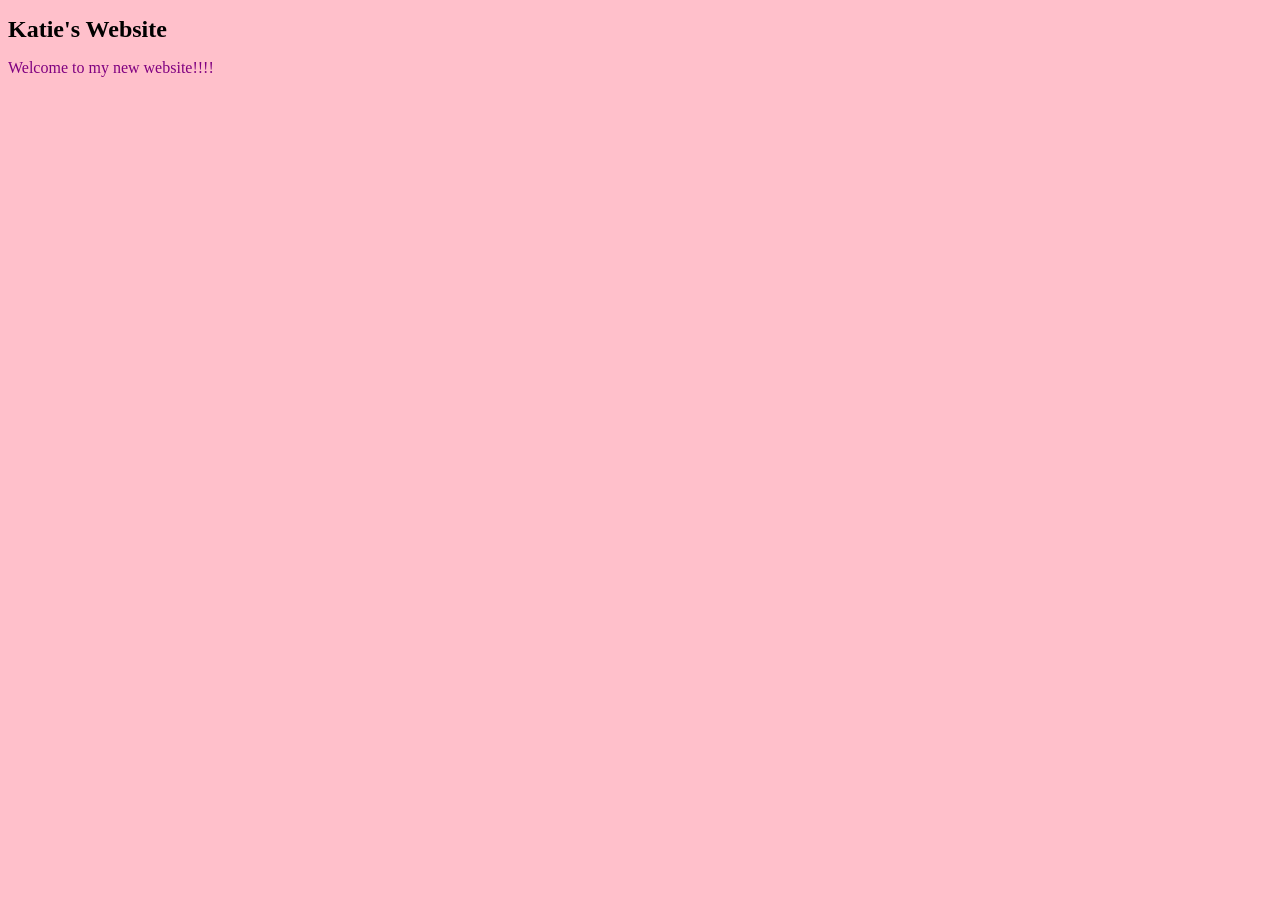
==== index.html @ 705ae7b3 "Add files via upload" ====
<!DOCTYPE html> 
<html lang="en">
    <head> 
        <title>Katie's Website</title> 
        <link rel="stylesheet" href="style.css">
    </head> 
    
    <body> <!-- Content goes here --> 
        <h1>Katie's Website</h1>

        <!-- use p to specify item is a paragraph-->
        <p class = "title"> Welcome to my new website!!!! </p> 

    </body> 
    <style>

        .button{
            border:none;
            color:white;
            padding: 15px 32px;
            text-align: center;
            text-decoration: none;
            display: inline-block;
            font-size: 16px;
            margin: 4px 2px;
            cursor: pointer;
        }
        .button1 {
            background-color: white; 
            color: black; 
            border: 2px solid #04AA6D;
        }

        .button1:hover {
            background-color: #04AA6D;
            color: white;
        }
    </style>

    <script>
        
    </script>
</html>
---- style.css ----
p{
    color: purple;
}

body{
    background-color: pink;
}

h1{
    font-size: 24px
}
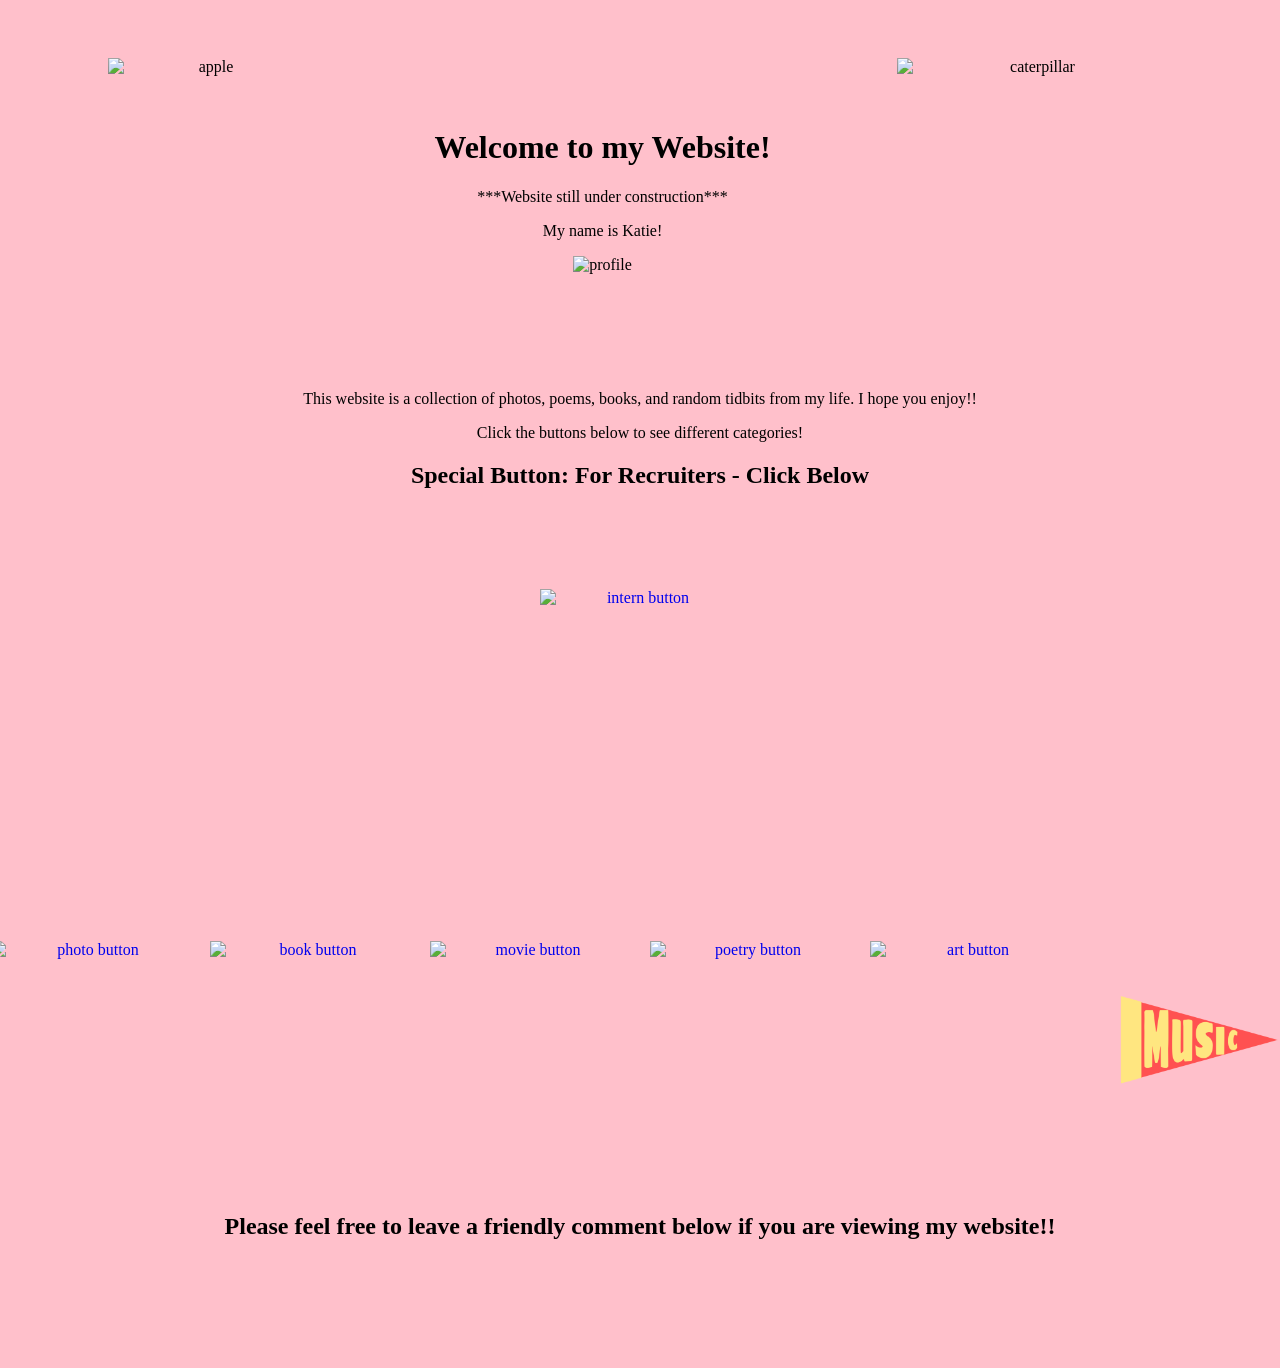
==== commit 92e82098: "Moved home page back to index.html" ====
--- a/index.html
+++ b/index.html
@@ -1,43 +1,71 @@
-<!DOCTYPE html> 
-<html lang="en">
-    <head> 
-        <title>Katie's Website</title> 
-        <link rel="stylesheet" href="style.css">
-    </head> 
+<!DOCTYPE html>
+<html>
+  <head>
+    <meta charset="UTF-8">
+    <meta name="viewport" content="width=device-width, initial-scale=1.0">
+    <title>Katie's Website</title>
+    <!-- The style.css file allows you to change the look of your web pages.
+         If you include the next line in all your web pages, they will all share the same look.
+         This makes it easier to make new pages for your site. -->
+    <link href="/style.css" rel="stylesheet" type="text/css" media="all">
+  </head>
+  <body style="background-image: url('polka_dots.jpeg'); background-size: cover; background-repeat: no-repeat; background-position: center;">
+  
     
-    <body> <!-- Content goes here --> 
-        <h1>Katie's Website</h1>
+    <div style="display: flex; justify-content: space-between;">
+      <img src="apple.PNG" width="200" height="200" alt="apple" class="tilt-animation apple-tilt">
+      <div style = "text-align: center;">
+        <h1>Welcome to my Website!</h1>
+        <p>***Website still under construction***</p>
+        <p>My name is Katie!</p>
+        <img src="profile.webp" width="400" height="400" alt="profile">
+      </div>
+      <img src="caterpillar.PNG" width="275" height="150" alt="caterpillar" class="tilt-animation">
+    </div>
+    
 
-        <!-- use p to specify item is a paragraph-->
-        <p class = "title"> Welcome to my new website!!!! </p> 
+    <p>This website is a collection of photos, poems, books, and random tidbits from my life. I hope you enjoy!!</p>
+    
+    <p> Click the buttons below to see different categories! </p>
+    
+    <h2> Special Button: For Recruiters - Click Below </h2>
+    <div class="button-container">
+        <a href="https://katieangel.neocities.org/csportfolio">
+            <img src="website_intern_sticker.jpg" alt="intern button">
+        </a>
+    </div>
 
-    </body> 
-    <style>
+    <div class="button-container">
+        <a href="https://katieangel.neocities.org/photos">
+            <img src="photobutton.png" alt="photo button">
+        </a>
 
-        .button{
-            border:none;
-            color:white;
-            padding: 15px 32px;
-            text-align: center;
-            text-decoration: none;
-            display: inline-block;
-            font-size: 16px;
-            margin: 4px 2px;
-            cursor: pointer;
-        }
-        .button1 {
-            background-color: white; 
-            color: black; 
-            border: 2px solid #04AA6D;
-        }
+        <a href="https://katieangel.neocities.org/books">
+            <img src="booksbutton.png" alt="book button">
+        </a>
 
-        .button1:hover {
-            background-color: #04AA6D;
-            color: white;
-        }
-    </style>
+        <a href="https://katieangel.neocities.org/movies">
+            <img src="moviesbutton.png" alt="movie button">
+        </a>
 
-    <script>
+        <a href="https://katieangel.neocities.org/poetry">
+            <img src="poetrybutton.png" alt="poetry button">
+        </a>
+
+        <a href="https://katieangel.neocities.org/art">
+            <img src="artbutton.png" alt="art button">
+        </a>
         
-    </script>
-</html>+        <a href="https://katieangel.neocities.org/music">
+            <img src="musicbuttoon.png" alt="music button">
+        </a>
+    </div>
+    
+    <h2>Please feel free to leave a friendly comment below if you are viewing my website!!</h2>
+    
+    <div class="commentbox"></div>
+    <script src="https://unpkg.com/commentbox.io/dist/commentBox.min.js"></script>
+    <script>commentBox('5700066073378816-proj')</script>
+    
+  </body>
+</html>
--- a/style.css
+++ b/style.css
@@ -1,11 +1,161 @@
-p{
-    color: purple;
+/* CSS is how you can add style to your website, such as colors, fonts, and positioning of your
+   HTML content. To learn how to do something, just try searching Google for questions like
+   "how to change link color." */
+h1 {text-align: center;}
+
+h2 { text-align: center; }
+
+h3 {  text-align: center; color: purple; }
+
+ul {text-align: left;}
+
+/*img{width: 240px; 
+    height: 180px;}*/
+    
+div {
+  padding-top: 50px;
+  padding-right: 100px;
+  padding-bottom: 50px;
+  padding-left: 100px;
 }
 
-body{
-    background-color: pink;
+
+/* animating the apple and caterpillar */
+@keyframes tiltAnimation {
+    0% { transform: rotate(0deg); }
+    25% { transform: rotate(10deg); }
+    75% { transform: rotate(-10deg); }
+    100% { transform: rotate(0deg); }
 }
 
-h1{
-    font-size: 24px
-}+.tilt-animation {
+    animation: tiltAnimation 3s ease-in-out infinite;
+}
+
+.apple-tilt {
+    animation-delay: 1s;
+}
+
+
+.comic { font-family: 'Comic Sans MS', cursive, sans-serif;}
+
+.blu-yel{color:#000099; background-color:#FFFFDD;}  /*blue text, yellow background */
+
+.pink-blu{color:#000099; background-color:#FADADD;} /*blue text, pink background */
+
+.yell-purp {color:#860050; background-color:#FEC868;} /*purple text, yellow background */
+
+.p2 { text-align: center; }
+
+th, td {
+  border: 1px solid black; /* Optional for table borders */
+  padding: 10px;
+  text-align: center;
+}
+
+.center {
+  margin-left: auto;
+  margin-right: auto;
+}
+
+body {
+  background-color: pink;
+  color: black;
+  font-family: American Typewriter, serif;
+  text-align: center;
+}
+
+.table {
+  margin-left: auto;
+  margin-right: auto;
+  border-collapse: collapse;
+  text-align: center;
+  align-items: center;
+}
+
+
+
+.button-container {
+    display: flex;
+    justify-content: center;
+    align-items: center;
+    gap: 20px; /* Adjust the space between the buttons */
+    margin-top: 50px;
+}
+
+/* Styling for the images */
+.button-container a img {
+    width: 200px; /* Set image width */
+    height: 200px; /* Set image height */
+    display: inline-block;
+    transition: transform 0.3s ease;
+}
+
+.button-container a img:hover {
+    transform: scale(1.2); /* Enlarges by 20% */
+}
+
+.button-container2 {
+    display: flex;
+    justify-content: center;
+    align-items: center;
+    gap: 20px; /* Adjust the space between the buttons */
+    margin-top: 50px;
+}
+
+/* Styling for the images */
+.button-container2 a img {
+    width: 200; /* Set image width */
+    height: 350px; /* Set image height */
+}
+
+.button-container3 {
+    position: absolute;
+    top: 20px;
+    left: 20px;
+}
+
+/* Styling for the images */
+.button-container3 a img {
+    width: 132px; /* Set image width */
+    height: 100px; /* Set image height */
+}
+
+
+
+/*Button Container 4: For welcome button */
+
+
+
+.button-container4 {
+    display: flex;
+    justify-content: center;
+    align-items: center;
+    gap: 20px; 
+    margin-top: 15px;
+    width: 300px;
+    height:300px;
+}
+
+.button-container4 .default,
+.button-container4 .hover {
+    width: 100%; /* Make the image fill the container */
+    height: 100%; /* Make the image fill the container */
+    position: absolute; /* Stack the images on top of each other */
+    top: 0;
+    left: 0;
+    object-fit: contain; /* Prevent stretching and maintain aspect ratio */
+}
+
+.button-container4 .hover {
+    display: none; /* Hide the hover image initially */
+}
+
+/* Show the hover image when hovering the container */
+.button-container4 a:hover .default {
+    display: none; /* Hide the default image on hover */
+}
+
+.button-container4 a:hover .hover {
+    display: block; /* Show the hover image on hover */
+}
